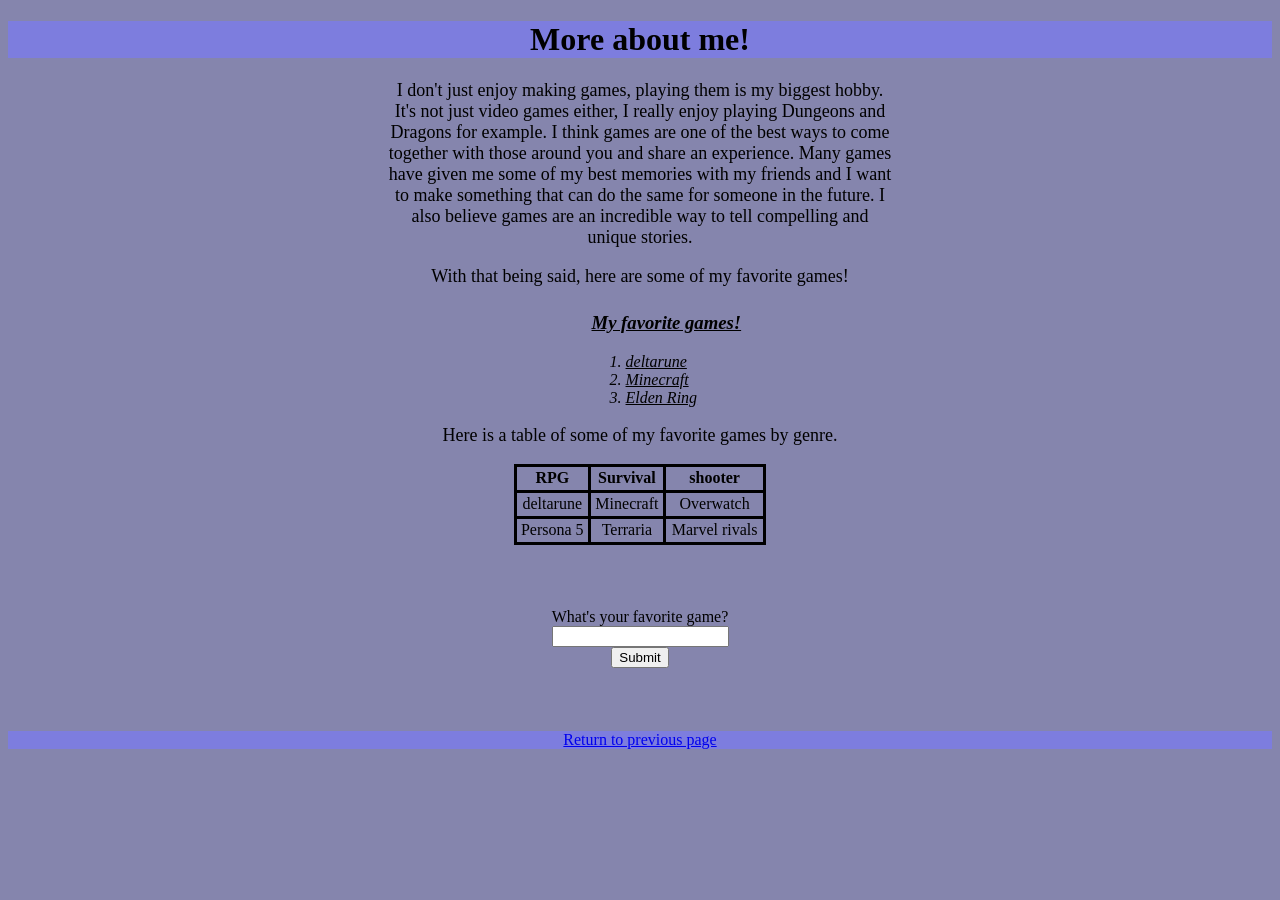
==== aboutme.html @ 1cecab61 "this might not work" ====
<!DOCTYPE html>
<html>
    <head> <link rel="stylesheet"href="style.css"></head>
    <title>More about me</title>
    <body class="main-page">
        <script src="java.js"></script>
        <h1 class="main-header">More about me!</h1>
        <p class="about-me-text">I don't just enjoy making games, playing them is my biggest hobby.
           It's not just video games either, I really enjoy playing Dungeons and Dragons for example.
           I think games are one of the best ways to come together with those around you and share an experience.
           Many games have given me some of my best memories with my friends and I want to make something that can 
           do the same for someone in the future. I also believe games are an incredible way to tell compelling and unique stories.
        </p>
        <p class="about-me-text">With that being said, here are some of my favorite games!</p> 
        <ol class="fav-list">
            <h3>My favorite games!</h3>
            <li class="list-item">deltarune</li>
            <li class="list-item">Minecraft</li>
            <li class="list-item">Elden Ring</li>
        </ol>
        <p class="table-title">Here is a table of some of my favorite games by genre.</p>
        <table class="fav-table">
            <tr>
                <th class="cells">RPG</th>
                <th class="cells">Survival</th>
                <th class="cells">shooter</th>
            </tr>
            <tr>
                <td class="cells">deltarune</td>
                <td class="cells">Minecraft</td>
                <td class="cells">Overwatch</td>
            </tr>
            <tr>
                <td class="cells">Persona 5</td>
                <td class="cells">Terraria</td>
                <td class="cells">Marvel rivals</td>
            </tr>
        </table>
        <form id="input">
            <label for="fav">What's your favorite game?</label><br>
            <input type="text" id="userInput" name="fav"><br>
            <input type="submit" onclick="getResponse()">
        </form>
        <footer class="return">
            <a href="index.html">Return to previous page</a>
        </footer>
    </body>
</html>
---- style.css ----
.main-header{
    font-size: 32px;
    text-align: center;
    font-family:fantasy;
    font-weight: bold;
    background-color: #7d7dde;
    width: 100%;
    
    
}
.description{
    text-align: center;
    font-size: 18px;
    margin-left: 40%;
    margin-right: 40%;
    font-family:'Times New Roman', Times, serif;
}
.container{
    display: flex;
    flex-wrap: wrap;
}
.who-am-i{
    font-size: 18px;
    font-family:'Times New Roman', Times, serif;
    margin-left: 25%;
    margin-top: 5%;
    border-style: solid;
    border-width: 4px;
    padding-left: 1%;
    padding-right: 1%;
    width: 20%;
}
.centered{
    text-align: center;
}
.main-page{
    background-color: #8585ad;
}
.dog{
    margin-left: 5%;
    margin-top: 5%;
    width: 20%;
    font-family:'Times New Roman', Times, serif;
    border-style: solid;
    border-width: 4px;
    padding-left: 1%;
    padding-right: 1%;
}
.about-me-text{
    font-family:'Times New Roman', Times, serif;
    width: 40%;
    text-align: center;
    margin-left: 30%;
    font-size: 18px;
}
.fav-list{
    font-family: 'Times New Roman', Times, serif;
    font-style: italic;
    text-decoration: underline;
    margin-top: 2%;
    margin-left: 43%;
}
.list-item{
    margin-left: 5%;
}
.table-title{
    font-family:'Times New Roman', Times, serif;
    font-size: 18px;
    text-align: center;
}
.fav-table{
    text-align: center;
    margin-left: 40%;
    font-family:'Times New Roman', Times, serif;
    border-collapse: collapse;
    width: 20%;
}
.cells{
    border-style: solid;
    padding: 1%;
}
.small-header{
    text-align: center;
    font-family: 'Times New Roman', Times, serif;
    margin-top: 2%;
    
}
.logo{
    margin-top: 3%;
    margin-left: 25%;
    
}
.millie{
    margin-top: 3%;
    margin-left: 23%;
    height: 60%;
    width: 50%;
}
a:visited{
    color:honeydew;
}
.return{
    text-align: center;
    margin-top: 5%;
    background-color: #7d7dde;
}
.godot{
    margin-left: 43.5%;
    margin-top: 3%;
}
#input{
    margin-top: 5%;
    text-align: center;
}
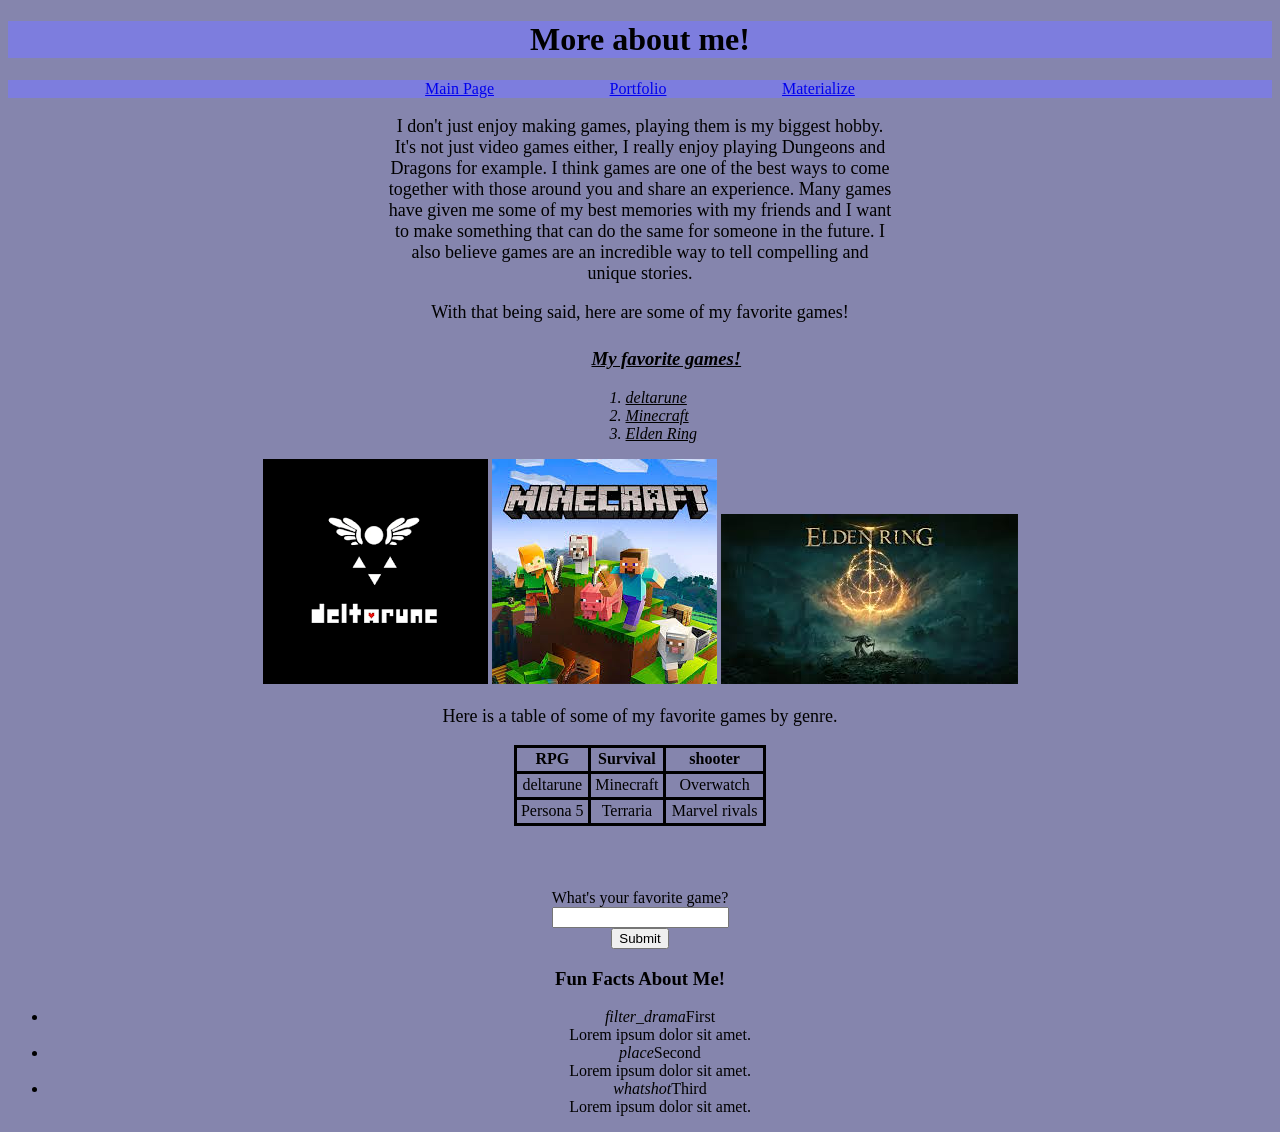
==== commit 50b677c1: "Nav bar and MJS" ====
--- a/aboutme.html
+++ b/aboutme.html
@@ -5,6 +5,11 @@
     <body class="main-page">
         <script src="java.js"></script>
         <h1 class="main-header">More about me!</h1>
+        <div class="nav">
+            <div class="nav-item"><a href="index.html">Main Page</a></div>
+            <div class="nav-item"><a href="portfolio.html">Portfolio</a></div>
+            <div class="nav-item"><a href="materialize.html">Materialize</a></div>
+        </div>
         <p class="about-me-text">I don't just enjoy making games, playing them is my biggest hobby.
            It's not just video games either, I really enjoy playing Dungeons and Dragons for example.
            I think games are one of the best ways to come together with those around you and share an experience.
@@ -18,6 +23,11 @@
             <li class="list-item">Minecraft</li>
             <li class="list-item">Elden Ring</li>
         </ol>
+        <div class="carousel, centered" >
+            <a class="carousel-item" href="#one!"><img src="images/Deltarune.png"></a>
+            <a class="carousel-item" href="#two!"><img src="images/Minecraft.jpg"></a>
+            <a class="carousel-item" href="#three!"><img src="images/EldenRing.jpg"></a>
+        </div>
         <p class="table-title">Here is a table of some of my favorite games by genre.</p>
         <table class="fav-table">
             <tr>
@@ -41,8 +51,27 @@
             <input type="text" id="userInput" name="fav"><br>
             <input type="submit" onclick="getResponse()">
         </form>
-        <footer class="return">
-            <a href="index.html">Return to previous page</a>
-        </footer>
+        <h3 class="centered">Fun Facts About Me!</h3>
+        <ul class="collapsible, centered">
+    <li>
+      <div class="collapsible-header"><i class="material-icons">filter_drama</i>First</div>
+      <div class="collapsible-body"><span>Lorem ipsum dolor sit amet.</span></div>
+    </li>
+    <li>
+      <div class="collapsible-header"><i class="material-icons">place</i>Second</div>
+      <div class="collapsible-body"><span>Lorem ipsum dolor sit amet.</span></div>
+    </li>
+    <li>
+      <div class="collapsible-header"><i class="material-icons">whatshot</i>Third</div>
+      <div class="collapsible-body"><span>Lorem ipsum dolor sit amet.</span></div>
+    </li>
+  </ul>
+        <script src="https://cdnjs.cloudflare.com/ajax/libs/materialize/1.0.0/js/materialize.min.js"></script>
+        <script>
+            document.addEventListener('DOMContentLoaded', function() {
+                var elems = document.querySelectorAll('.carousel');
+                var instances = M.Carousel.init(elems, options);
+            });
+        </script>
     </body>
 </html>
--- a/style.css
+++ b/style.css
@@ -111,4 +111,16 @@
 #input{
     margin-top: 5%;
     text-align: center;
+}
+.nav{
+    display: flex;
+    justify-content: center;
+    background-color: #7d7dde;
+    padding-left: 33%;
+    padding-right: 33%;
+    justify-content: space-between;
+}
+.nav-items{
+    text-align: center;
+    background-color: #7d7dde;
 }
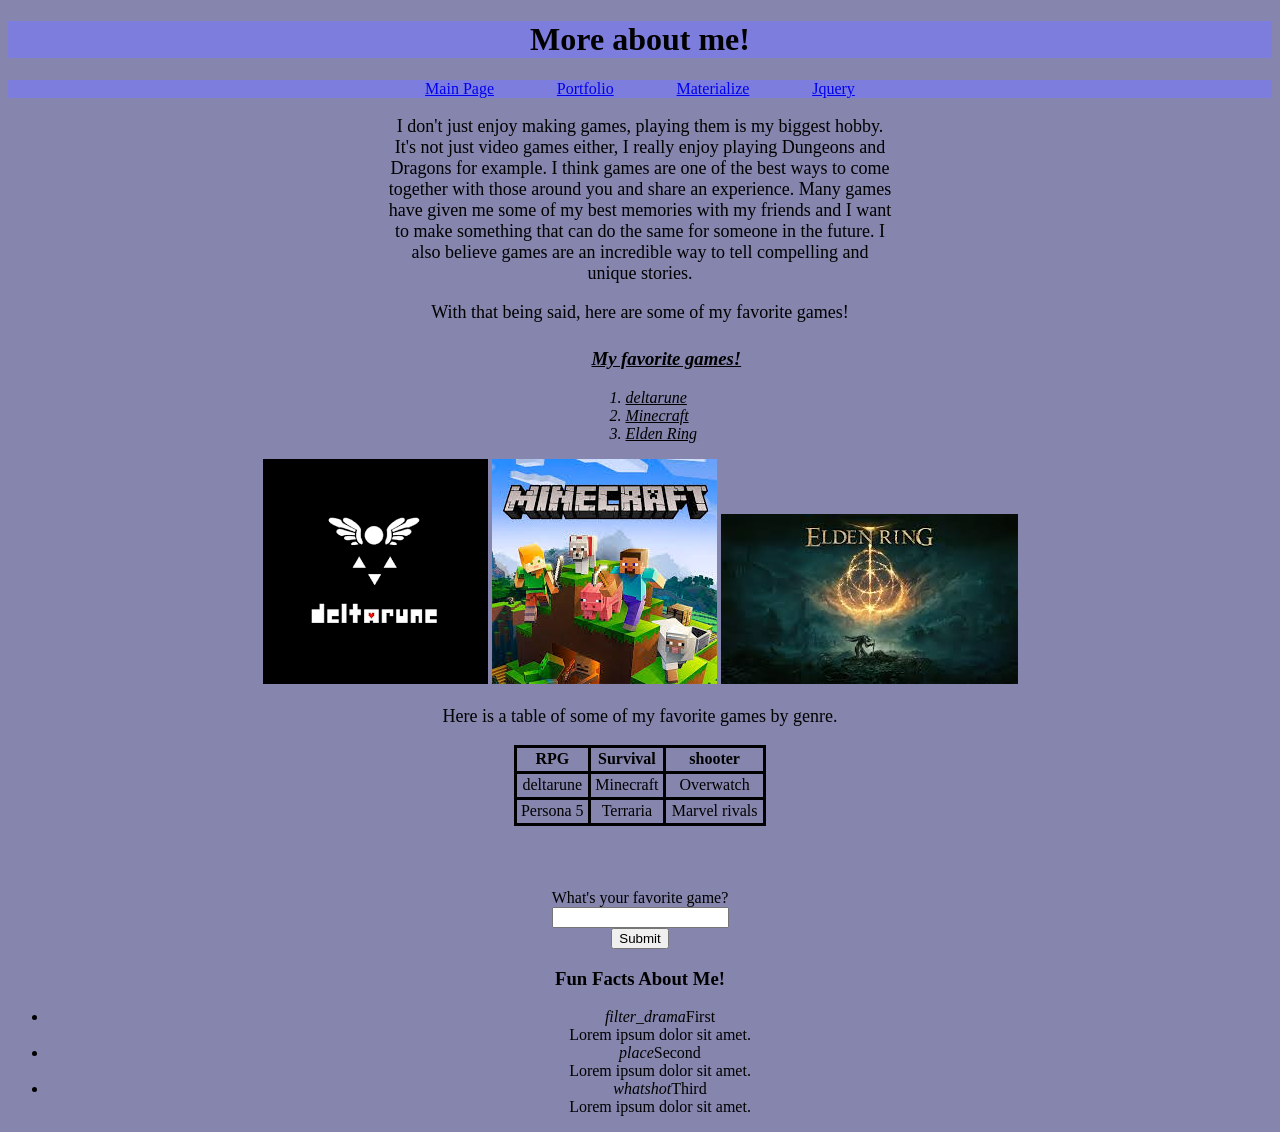
==== commit 4c807f8e: "Jquery" ====
--- a/aboutme.html
+++ b/aboutme.html
@@ -9,6 +9,7 @@
             <div class="nav-item"><a href="index.html">Main Page</a></div>
             <div class="nav-item"><a href="portfolio.html">Portfolio</a></div>
             <div class="nav-item"><a href="materialize.html">Materialize</a></div>
+            <div class="nav-item"><a href="jquery.html">Jquery</a></div>
         </div>
         <p class="about-me-text">I don't just enjoy making games, playing them is my biggest hobby.
            It's not just video games either, I really enjoy playing Dungeons and Dragons for example.
@@ -72,6 +73,10 @@
                 var elems = document.querySelectorAll('.carousel');
                 var instances = M.Carousel.init(elems, options);
             });
+            document.addEventListener('DOMContentLoaded', function() {
+                var elems = document.querySelectorAll('.collapsible');
+                var instances = M.Collapsible.init(elems, options);
+            });
         </script>
     </body>
 </html>
--- a/style.css
+++ b/style.css
@@ -123,4 +123,13 @@
 .nav-items{
     text-align: center;
     background-color: #7d7dde;
+}
+.hide{
+    font-size: 12px;
+}
+.suggestion{
+    font-size: 12px;
+}
+.fade{
+    background-color: #419fe3;
 }
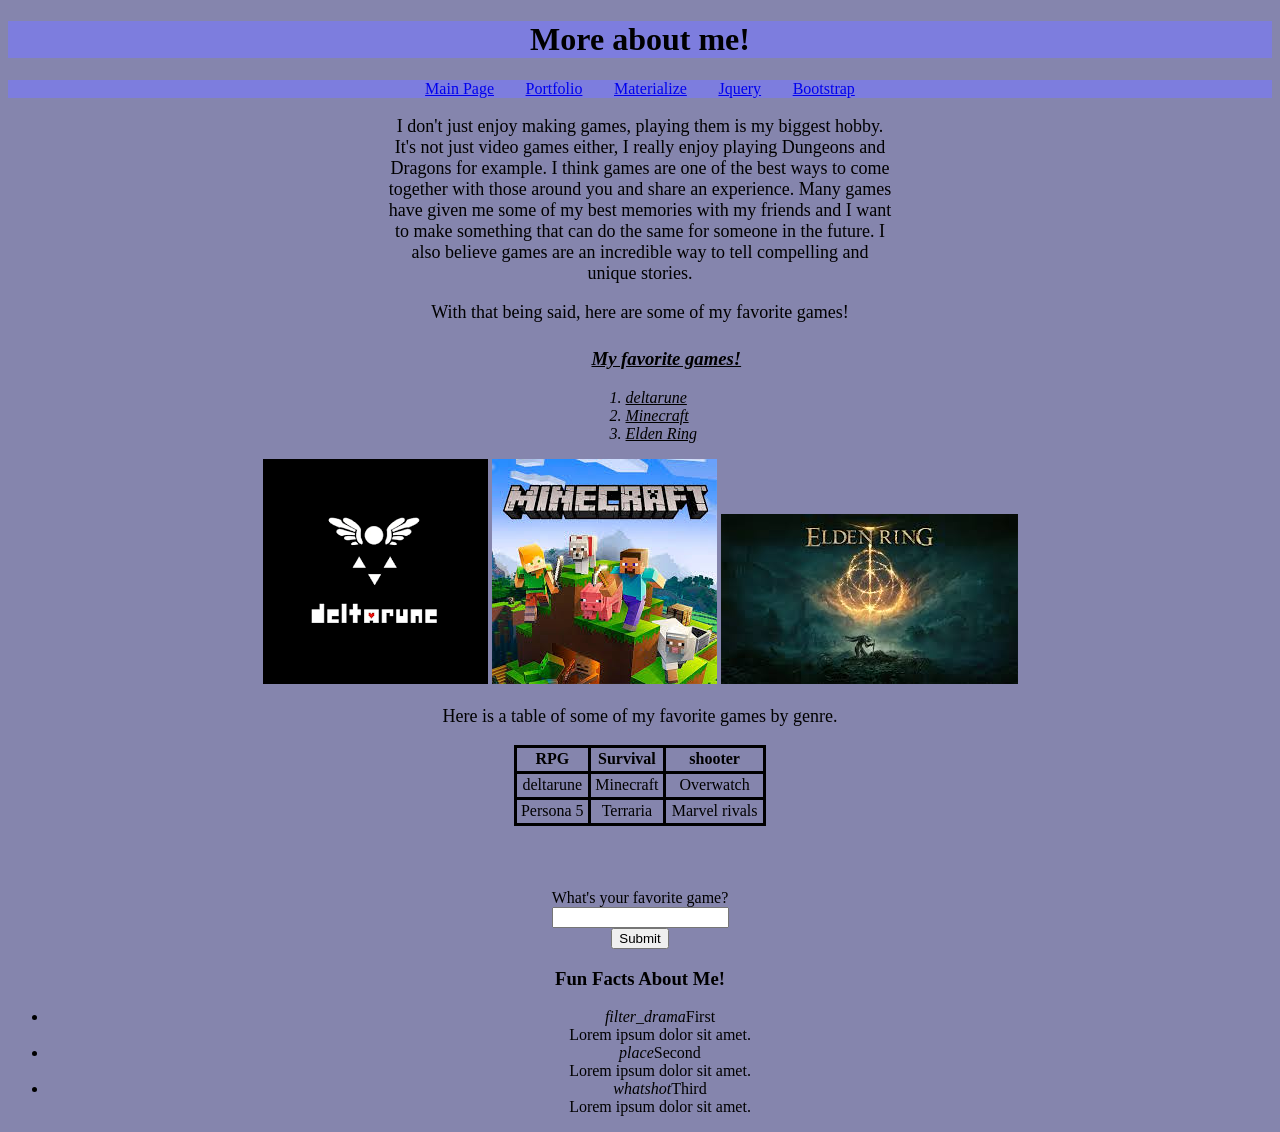
==== commit 484629bc: "Bootstrap page" ====
--- a/aboutme.html
+++ b/aboutme.html
@@ -10,6 +10,7 @@
             <div class="nav-item"><a href="portfolio.html">Portfolio</a></div>
             <div class="nav-item"><a href="materialize.html">Materialize</a></div>
             <div class="nav-item"><a href="jquery.html">Jquery</a></div>
+            <div class="nav-item"><a href="bootstrap.html">Bootstrap</a></div>
         </div>
         <p class="about-me-text">I don't just enjoy making games, playing them is my biggest hobby.
            It's not just video games either, I really enjoy playing Dungeons and Dragons for example.
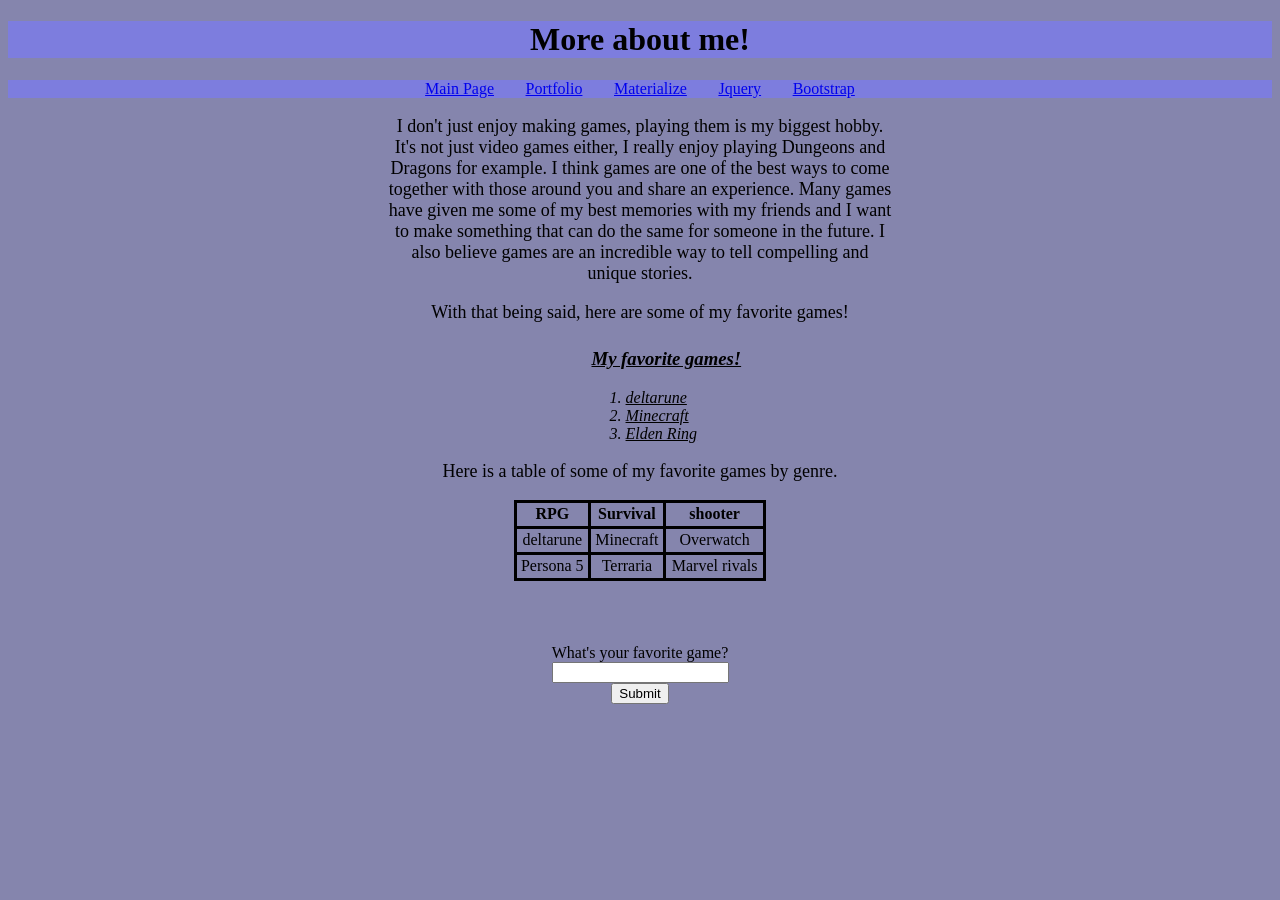
==== commit 02f9a9ad: "Cleaned up the site and removed the few things that didn't work" ====
--- a/aboutme.html
+++ b/aboutme.html
@@ -25,11 +25,6 @@
             <li class="list-item">Minecraft</li>
             <li class="list-item">Elden Ring</li>
         </ol>
-        <div class="carousel, centered" >
-            <a class="carousel-item" href="#one!"><img src="images/Deltarune.png"></a>
-            <a class="carousel-item" href="#two!"><img src="images/Minecraft.jpg"></a>
-            <a class="carousel-item" href="#three!"><img src="images/EldenRing.jpg"></a>
-        </div>
         <p class="table-title">Here is a table of some of my favorite games by genre.</p>
         <table class="fav-table">
             <tr>
@@ -53,21 +48,7 @@
             <input type="text" id="userInput" name="fav"><br>
             <input type="submit" onclick="getResponse()">
         </form>
-        <h3 class="centered">Fun Facts About Me!</h3>
-        <ul class="collapsible, centered">
-    <li>
-      <div class="collapsible-header"><i class="material-icons">filter_drama</i>First</div>
-      <div class="collapsible-body"><span>Lorem ipsum dolor sit amet.</span></div>
-    </li>
-    <li>
-      <div class="collapsible-header"><i class="material-icons">place</i>Second</div>
-      <div class="collapsible-body"><span>Lorem ipsum dolor sit amet.</span></div>
-    </li>
-    <li>
-      <div class="collapsible-header"><i class="material-icons">whatshot</i>Third</div>
-      <div class="collapsible-body"><span>Lorem ipsum dolor sit amet.</span></div>
-    </li>
-  </ul>
+        
         <script src="https://cdnjs.cloudflare.com/ajax/libs/materialize/1.0.0/js/materialize.min.js"></script>
         <script>
             document.addEventListener('DOMContentLoaded', function() {
